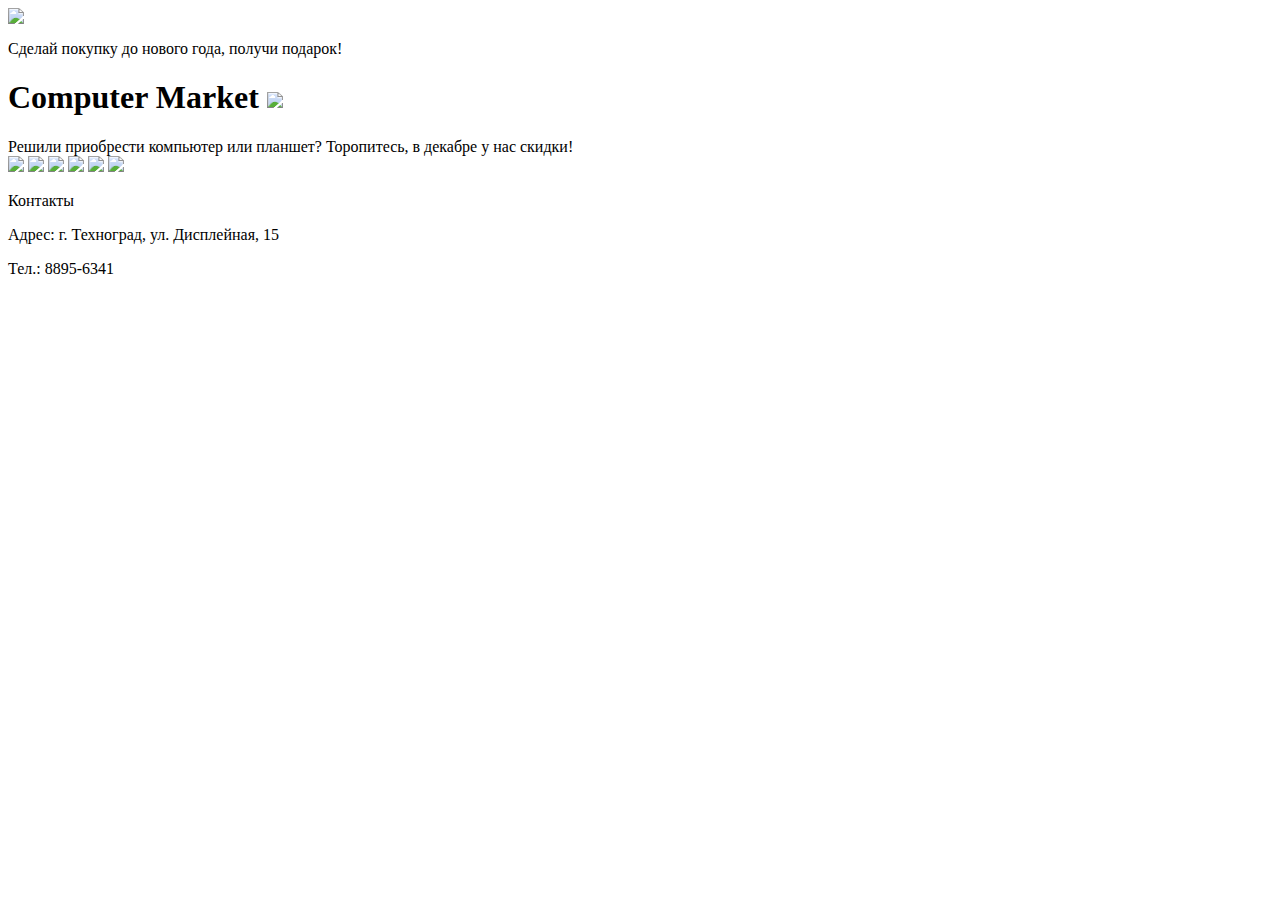
==== brave.html @ c647cb37 "Create brave.html" ====
<html>
  <head>
        <title></title>
        <link rel="stylesheet" href="style2.css"/>
    </head>
    <body>
        <header>
            <img src="/uploads/2020/11/icon-1075208_640_0_1606469255.png"/>
            <p>Сделай покупку до нового года, получи подарок!</p>
        </header>
        <main>
            <h1>Computer Market
            <img src="/uploads/2020/11/coupon-2004245_1280_0_1606469255.png"/></h1>
            <p>Решили приобрести компьютер или планшет? Торопитесь, в декабре у нас скидки!
            <br/>
            <img src="/uploads/2020/11/iphone-37856_1280_0_1606469840.png"/>
            <img src="/uploads/2020/11/laptop-33521_640_0_1606470583.png"/>
            <img src="/uploads/2020/11/tablet-462950_1280_0_1606469840.png"/>
            <img src="/uploads/2020/11/computer-158743_1280_0_1606470237.png"/>
            <img src="/uploads/2020/11/headphone-159569_640_0_1606470771.png"/>
            <img src="/uploads/2020/11/computer-mouse-152249_640_0_1606470384.png"/>
            </p>
        </main>
        <footer>
            <p>Контакты</p>
            <p>Адрес: г. Техноград, ул. Дисплейная, 15</p>
            <p>Тел.: 8895-6341</p>
        </footer>
    </body>
</html>
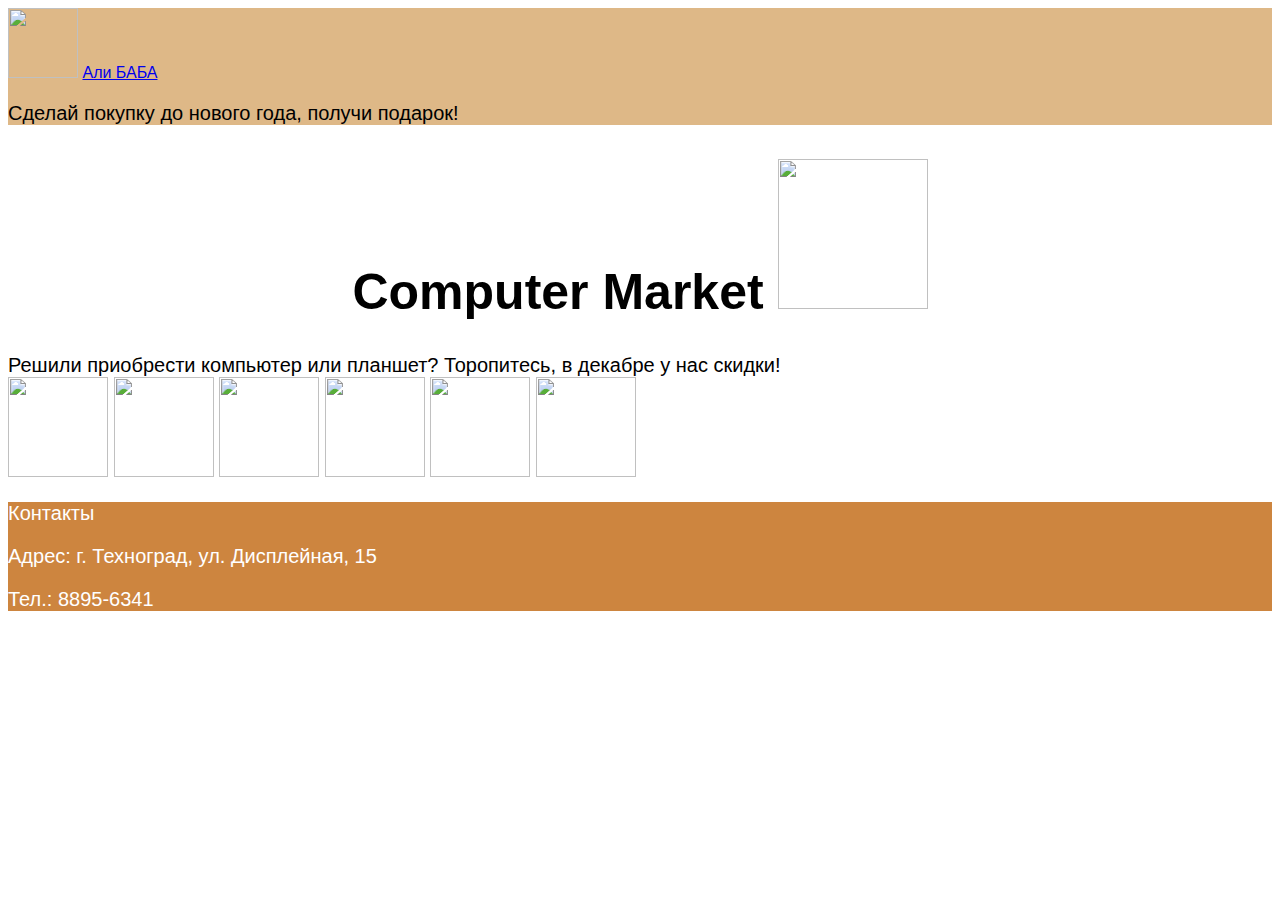
==== commit 299987a5: "Update brave.html" ====
--- a/brave.html
+++ b/brave.html
@@ -6,6 +6,7 @@
     <body>
         <header>
             <img src="/uploads/2020/11/icon-1075208_640_0_1606469255.png"/>
+          <a href=" https://kastusbartus.github.io/Kostik123/">Али БАБА<a/>
             <p>Сделай покупку до нового года, получи подарок!</p>
         </header>
         <main>
--- a/style2.css
+++ b/style2.css
@@ -0,0 +1,32 @@
+body {
+    font-family: sans-serif;
+}
+
+header{
+    background-color: burlywood;
+}
+
+h1 {
+    text-align: center;
+    font-size: 50px;
+}
+
+p {
+    font-size: 20px;
+}
+
+footer {
+    background-color: peru;
+    color: white;
+}
+
+header img {
+    height: 70px;
+}
+
+h1 img {
+    height: 150px;
+}
+p img {
+    height: 100px;
+}
